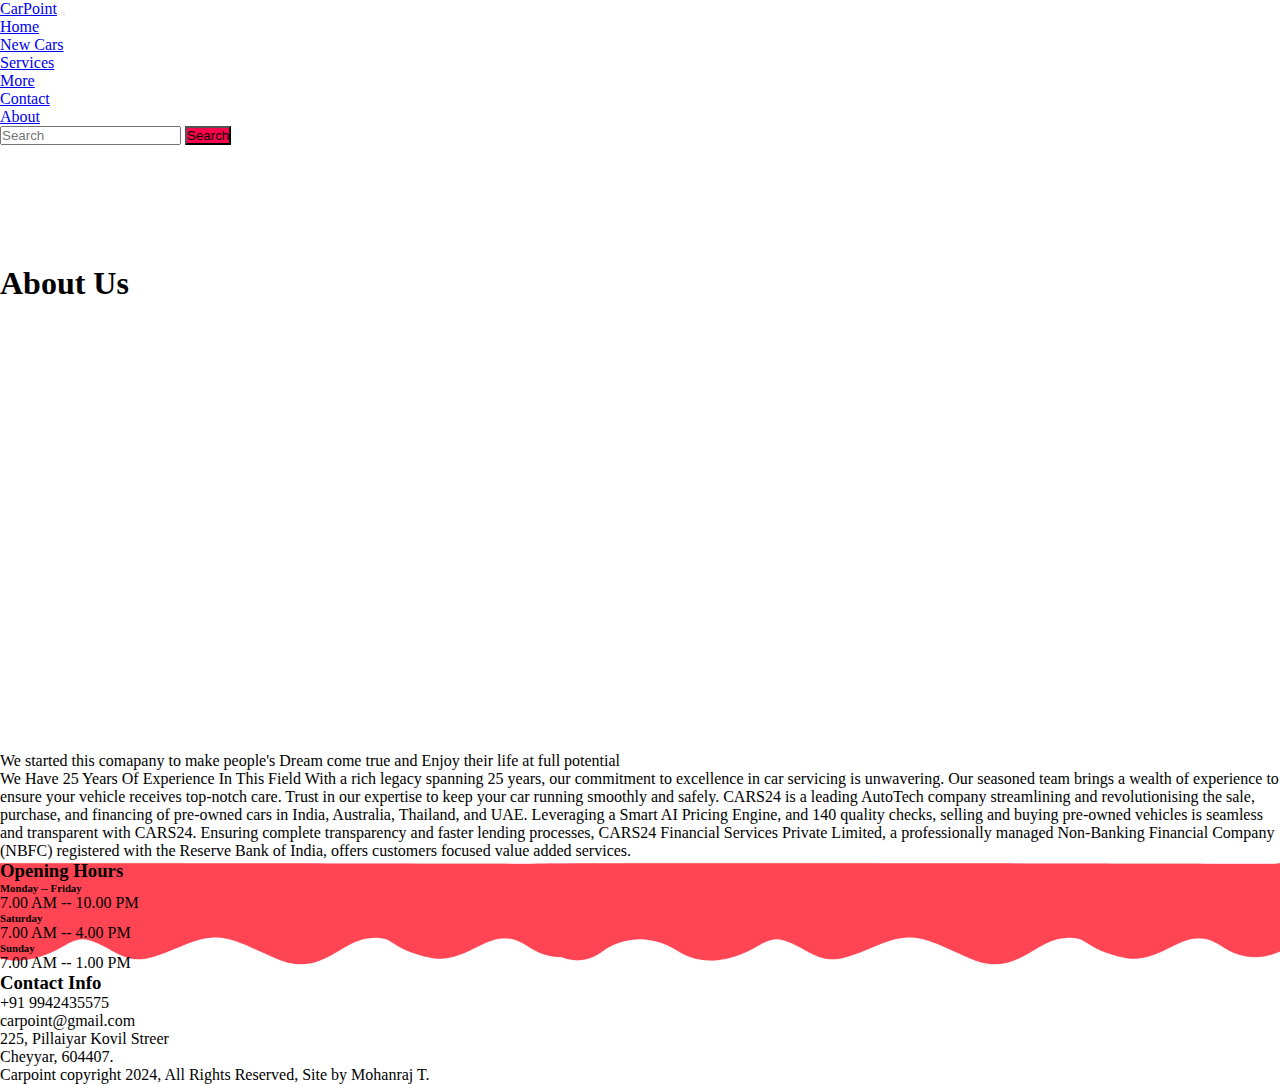
==== about.html @ 65944ad2 "Add files via upload" ====
<!DOCTYPE html>
<html lang="en">

<head>
  <meta name="viewport" content="width=device-width, initial-scale=1.0" />


  <!-- ----------boot link---------- -->
  <link href="https://cdn.jsdelivr.net/npm/bootstrap@5.0.2/dist/css/bootstrap.min.css" rel="stylesheet"
    integrity="sha384-EVSTQN3/azprG1Anm3QDgpJLIm9Nao0Yz1ztcQTwFspd3yD65VohhpuuCOmLASjC" crossorigin="anonymous">



    <link rel="stylesheet" href="https://cdnjs.cloudflare.com/ajax/libs/font-awesome/6.6.0/css/all.min.css" integrity="sha512-Kc323vGBEqzTmouAECnVceyQqyqdsSiqLQISBL29aUW4U/M7pSPA/gEUZQqv1cwx4OnYxTxve5UMg5GT6L4JJg==" crossorigin="anonymous" referrerpolicy="no-referrer" />
  <!-- -----------------css link----------- -->
  <link rel="stylesheet" type="text/css" href="./navbar.css" />
  <title>Document</title>
</head>

<body>


  <!-- ----------------------homg bg img-------------- -->
  <div class=" w-100">
    <!-- <video class="w-50" autoplay muted loop src="./img/v3.mp4"></video> -->

    <!-- ----------------------nav bar-------------- -->

    <div class="position-fixed  w-100 navz">



      <nav class="border-bottom navbar navbar-expand-lg navbar-light bg-white p-3 ">
        <div class="container-fluid">
          <a class="navbar-brand" href="#">CarPoint</a>
          <button class="navbar-toggler" type="button" data-bs-toggle="collapse"
            data-bs-target="#navbarSupportedContent" aria-controls="navbarSupportedContent" aria-expanded="false"
            aria-label="Toggle navigation">
            <span class="navbar-toggler-icon"></span>
          </button>
          <div class="navli flex-grow-0 collapse navbar-collapse" id="navbarSupportedContent">
            <ul class="navbar-nav me-auto mb-2 mb-lg-0">
              <li class=" nav-item">
                <a class=" me-lg-3 nav-link active" aria-current="page" href="./index.html">Home</a>
              </li>
              <li class="nav-item">
                <a class="me-lg-3  nav-link active" aria-current="page" href="./newcar.html">New Cars</a>
              </li>
              <li class="nav-item">
                <a class="me-lg-3 nav-link active" aria-current="page" href="./services.html">Services</a>
              </li>
              <li class="nav-item dropdown">
                <a class="me-lg-3 nav-link active dropdown-toggle" href="#" id="navbarDropdown" role="button"
                  data-bs-toggle="dropdown" aria-expanded="false">
                  More
                </a>
                <ul class="dropdown-menu" aria-labelledby="navbarDropdown">
                  <li><a class="dropdown-item" href="./contactus.html">Contact</a></li>
                  <li><a class="dropdown-item" href="./about.html">About</a></li>


                </ul>
              </li>
              <!-- <li class="nav-item">
                <a class="nav-link disabled" href="#" tabindex="-1" aria-disabled="true">Disabled</a>
              </li> -->
            </ul>
            <form class="d-flex">
              <input class="form-control me-2" type="search" placeholder="Search" aria-label="Search">
              <button class="btn searchbtn text-white" type="submit">Search</button>
            </form>
          </div>
        </div>
      </nav>


    </div>





  </div>

    

  
    <!-- -------------about 1st page--------- -->

    <div
      class="abouttext     d-flex  justify-content-center  w-100">
     

      <h1  class=" text-dark">About Us</h1>


    
    </div>
<div class="d-lg-flex justify-content-center">
    <div class="about col-lg-10">

    </div>
</div>

<div class="container text-center bg-warning p-3">
    
<p>We started this comapany to make people's Dream come true and Enjoy their life at full potential</p>
<p>We Have 25 Years Of Experience In This Field
 With a rich legacy spanning 25 years, our commitment to excellence in car servicing is unwavering. Our seasoned team brings a wealth of experience to ensure your vehicle receives top-notch care. Trust in our expertise to keep your car running smoothly and safely.
 CARS24 is a leading AutoTech company streamlining and revolutionising the sale, purchase, and financing of pre-owned cars in India, Australia, Thailand, and UAE. Leveraging a Smart AI Pricing Engine, and 140 quality checks, selling and buying pre-owned vehicles is seamless and transparent with CARS24. 

Ensuring complete transparency and faster lending processes, CARS24 Financial Services Private Limited, a professionally managed Non-Banking Financial Company (NBFC) registered with the Reserve Bank of India, offers customers focused value added services. </p>
</div>























<!-- ----------------------footer------------------------- -->
<div class="footer d-md-flex  p-2 py-3 mt-3 bg-secondary">
  <div class="left col-md-6">
    <h3>Opening Hours</h3>
    <h6> Monday -- Friday</h6>
    <p>7.00 AM -- 10.00 PM</p>

    <h6>Saturday</h6>
    <p>7.00 AM -- 4.00 PM</p>

    <h6>Sunday</h6>
    <p>7.00 AM -- 1.00 PM</p>

   
  </div>
  <div class="right  w-100">
<h3>Contact Info</h3>

<div class="row container-fluid p-0">
  <i class="fs-3 fa-brands fa-whatsapp"></i>
  <p>+91 9942435575</p>
</div>


<div class="row container-fluid p-0">
  <i class="fs-4 fa-solid fa-envelope"></i>

  <p>carpoint@gmail.com</p>
</div>


<div class="row container-fluid p-0">
  <i class="fs-3 fa-solid fa-location-dot"></i>
  <p class="mb-0">225, Pillaiyar Kovil Streer</p>
  <p class="mt-0">Cheyyar, 604407.</p>
</div>

  </div>

 
 </div>

 <!-- --------------footer--------------- -->

 <div class="p-2 p-md-4 copyright text-center bg-dark text-light">
  <p class="mb-0">Carpoint copyright 2024, All Rights Reserved, Site by Mohanraj T.</p>
</div>

  <script src="https://cdn.jsdelivr.net/npm/bootstrap@5.0.2/dist/js/bootstrap.bundle.min.js"
  integrity="sha384-MrcW6ZMFYlzcLA8Nl+NtUVF0sA7MsXsP1UyJoMp4YLEuNSfAP+JcXn/tWtIaxVXM"
  crossorigin="anonymous"></script>
</body>
</html>
---- navbar.css ----
* {
    padding: 0;
    margin: 0;
    box-sizing: border-box;
}


/* ::-webkit-scrollbar {
    width: 12px;
}

::-webkit-scrollbar-thumb {
    background: var(--bg3);
    border-radius: 3px;

} */




:root {
    --sha: 0 0 15px rgba(0, 0, 0, 0.3) !important;
    --bg: antiquewhite;
    --bg2: rgb(255, 0, 106);
    --bg3: rgb(255, 0, 76);
    --bg4: rgb(255, 115, 0);
}

.c1 {
    color: rgb(255, 0, 76);
}

.bg4 {
    background-color: var(--bg4);

}

.bg3 {
    background-color: var(--bg3);


}

.bg2 {
    background-color: var(--bg2);


}

.bg {
    background-color: var(--bg);
}

.shadow {
    /* box-shadow: var(--sha); */
    /* border-radius: 10px; */
}

.homebg {
    background-image: linear-gradient(rgba(0, 0, 0, 0.4), rgba(0, 0, 0, 0.4)),
        url("./img/carbg2.jpg");
    background-size: cover;
    background-position: center center;
    background-repeat: no-repeat;
    overflow: hidden;
    background-attachment: fixed;
}

.navli a {
    border-radius: 5px;
}

.navli a:hover {
    background-color: rgb(255, 0, 76);
    color: white !important;
}

.navz {
    z-index: 9999;
 
}

.homecontent {
    min-height: 87vh;
}

.searchbtn {
    background-color: rgb(255, 0, 76);
}

.branch1 {
    width: 300px !important;
    box-shadow: var(--sha);
    background-color: rgb(255, 51, 112);
}

.bran {
    padding-top: 30px;
    padding-bottom: 80px;
    background-color: var(--bg)
}

.bran .icon {
    font-size: 30px;
    background-color: rgb(255, 255, 255);
    width: 60px;
    height: 60px;
    border-radius: 50%;
    display: flex;
    justify-content: center;
    align-items: center;
}

.bran .left {
    width: 30%;
}

.bran .right {
    width: 70%;
}

/* ---------------------car run img---------- */
.carrunall {
    width: 80%;
    /* overflow: hidden!important; */

}

.running {
    background-color: rgb(255, 174, 221);

}

.carrunimg {
    animation-name: carroll;
    animation-duration: 10s;
    animation-timing-function: linear;
    animation-iteration-count: infinite;
}

@keyframes carroll {
    0% {
        transform: translate(0%);
    }

    100% {
        transform: translate(-100%);
    }
}

.carrunimg div {
    width: 200px;
    height: 150px;
    border: 8px solid white;
    background-color: antiquewhite;
    box-shadow: 0 0 10px rgba(0, 0, 0, 0.3), 0 0 10px rgba(0, 0, 0, 0.3)inset;
    border-radius: 2px;

}

.carrunimg div img {
    width: 180px;
    height: 130px;
    object-fit: contain;
}

.smallcar {
    width: 140px !important;
}

@media screen and (max-width:600px) {
    .carrunall {
        width: 100%;
    }

    @keyframes carroll {
        0% {
            transform: translate(0%);
        }

        100% {
            transform: translate(-220%);
        }
    }
}

/* ------------------new car style-------- */
.car1 {
    width: 300px !important;
}

.runcar {
    width: 100px;
}

/* -----------------------sroll animation-------------- */
.slani {
    animation: srcoll linear;
    animation-timeline: view();
    animation-range: entry 0% cover 35%;
}

@keyframes srcoll {
    from {

        transform: scale(0.8);

    }

    to {
        opacity: 1;
        transform: scale(1);

    }
}

/* ---------------popular car-------------- */
.Popularcar {
    margin-top: 80px;
}

.car1 {
    box-shadow: var(--sha);
}

/* -----------------services------------ */
.sha {
    box-shadow: var(--sha);
}

.radi img {
    border-radius: 10px !important;
}



@media screen and (min-width:900px) and (max-width:3000px) {
    .serviceimg {
        width: 70% !important;
    }

}


@media screen and (max-width:770px) {
    .disnone1 {
        display: none;
    }
}


/* -------------client testimonial------------ */
.test1 {
    width: 300px;
}

.testimonial {
    background-color: rgb(207, 240, 255);
}


.footer {
    background-image: url("./img/Untitled\ design\ \(2\).png");
    background-size: cover;
    background-repeat: no-repeat;
    /* object-fit: cover;
    object-position: bottom; */


}



/* ------------about-------------- */
.about {
    min-height: 50vh;
    background-image:
        url("./img/carv1.gif");
    background-size: cover;
    background-position: center center;
    background-repeat: no-repeat;
    overflow: hidden;

}

.abouttext {
    padding-top: 120px !important;
    background-image:
    url("./img/white\ tiles\ bg.avif");
background-size: cover;
/* background-position: center center; */
background-repeat: no-repeat;
overflow: hidden;
}

@media screen and (max-width:600px) {
    .about {

        background-size: contain;
        min-height: 40vh;

    }
}



/* ----------------------location-------------- */
@media screen and (max-width:575px) {
    .locleft{
width:100%!important;
    }
}


/* -------------------newcarright-------------- */
/* .newcarright img{
    object-fit: fix;
} */
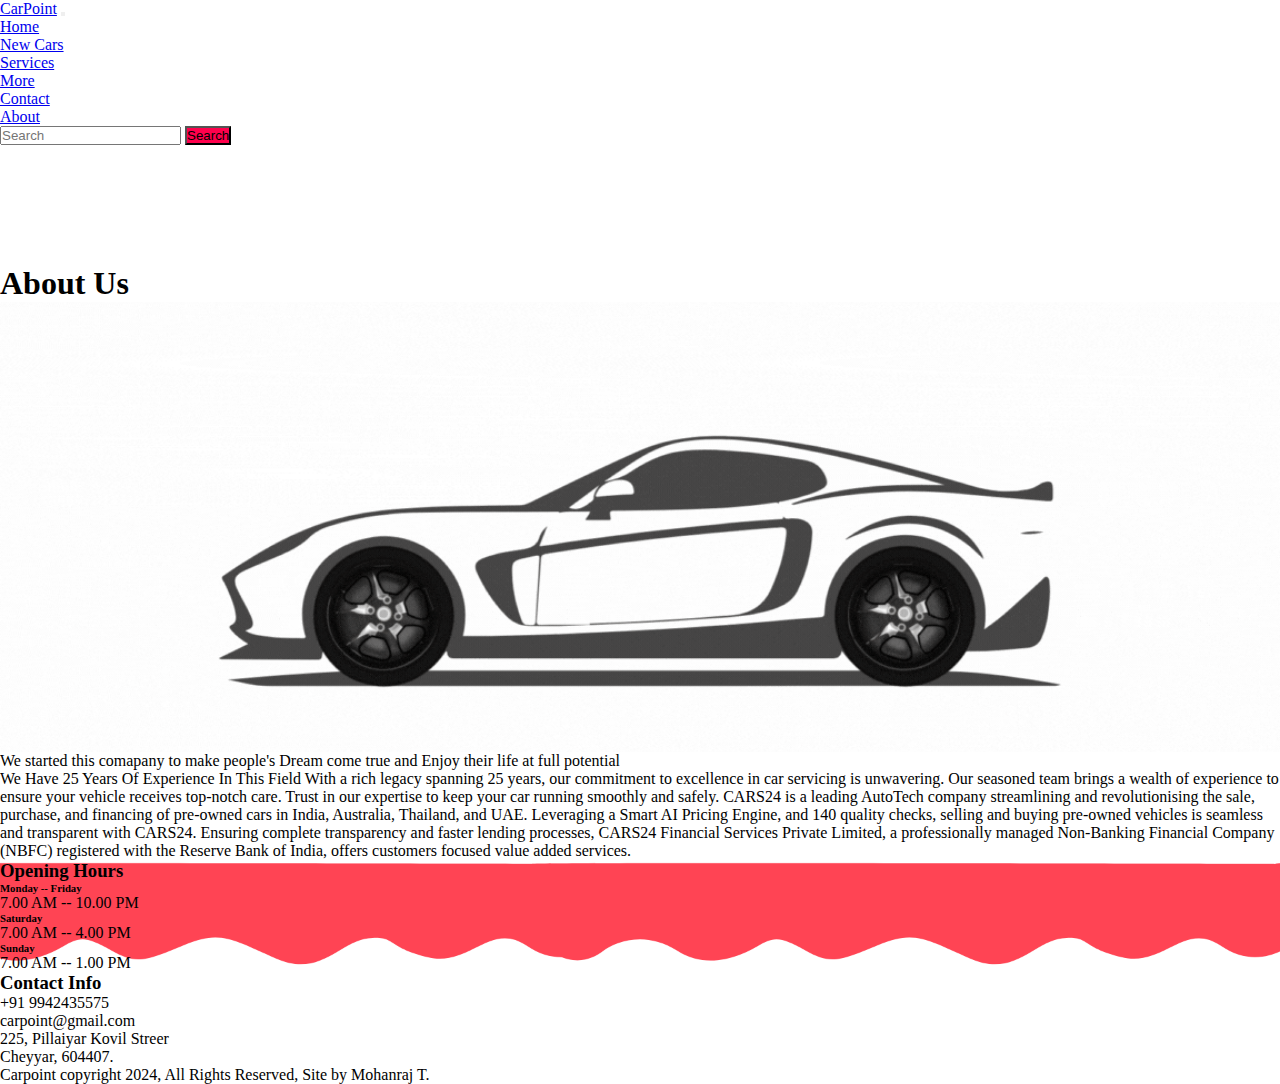
==== commit 343ecca6: "Add files via upload" ====
--- a/about.html
+++ b/about.html
@@ -102,7 +102,7 @@
     </div>
 </div>
 
-<div class="container text-center bg-warning p-3">
+<div class=" container text-center bg-light p-3">
     
 <p>We started this comapany to make people's Dream come true and Enjoy their life at full potential</p>
 <p>We Have 25 Years Of Experience In This Field
--- a/navbar.css
+++ b/navbar.css
@@ -16,7 +16,12 @@
 } */
 
 
-
+.mt-10{
+    margin-top:100px!important;
+}
+.pt-10{
+    padding-top:130px!important;
+}
 
 :root {
     --sha: 0 0 15px rgba(0, 0, 0, 0.3) !important;
@@ -34,7 +39,10 @@
     background-color: var(--bg4);
 
 }
-
+.bg-black{
+    background-color: black;
+
+}
 .bg3 {
     background-color: var(--bg3);
 
@@ -51,8 +59,8 @@
     background-color: var(--bg);
 }
 
-.shadow {
-    /* box-shadow: var(--sha); */
+.shadow1 {
+    box-shadow: var(--sha);
     /* border-radius: 10px; */
 }
 
@@ -285,19 +293,18 @@
 
 .abouttext {
     padding-top: 120px !important;
-    background-image:
+    /* background-image:
     url("./img/white\ tiles\ bg.avif");
 background-size: cover;
-/* background-position: center center; */
 background-repeat: no-repeat;
-overflow: hidden;
+overflow: hidden; */
 }
 
 @media screen and (max-width:600px) {
     .about {
 
-        background-size: contain;
-        min-height: 40vh;
+        /* background-size: contain;
+        min-height: 40vh; */
 
     }
 }
@@ -312,7 +319,22 @@
 }
 
 
-/* -------------------newcarright-------------- */
-/* .newcarright img{
-    object-fit: fix;
-} */+/* -------------------service-------------- */
+
+@media screen and (max-width:767px)  {
+
+    .serleft{
+width:100%!important;
+    }
+
+    .serleftbox2{
+        width:30%!important;
+    }
+    .serleftbox1{
+        width:70%!important;
+    }
+    .mobmargin{
+        margin-top:30px!important;
+    }
+}
+
